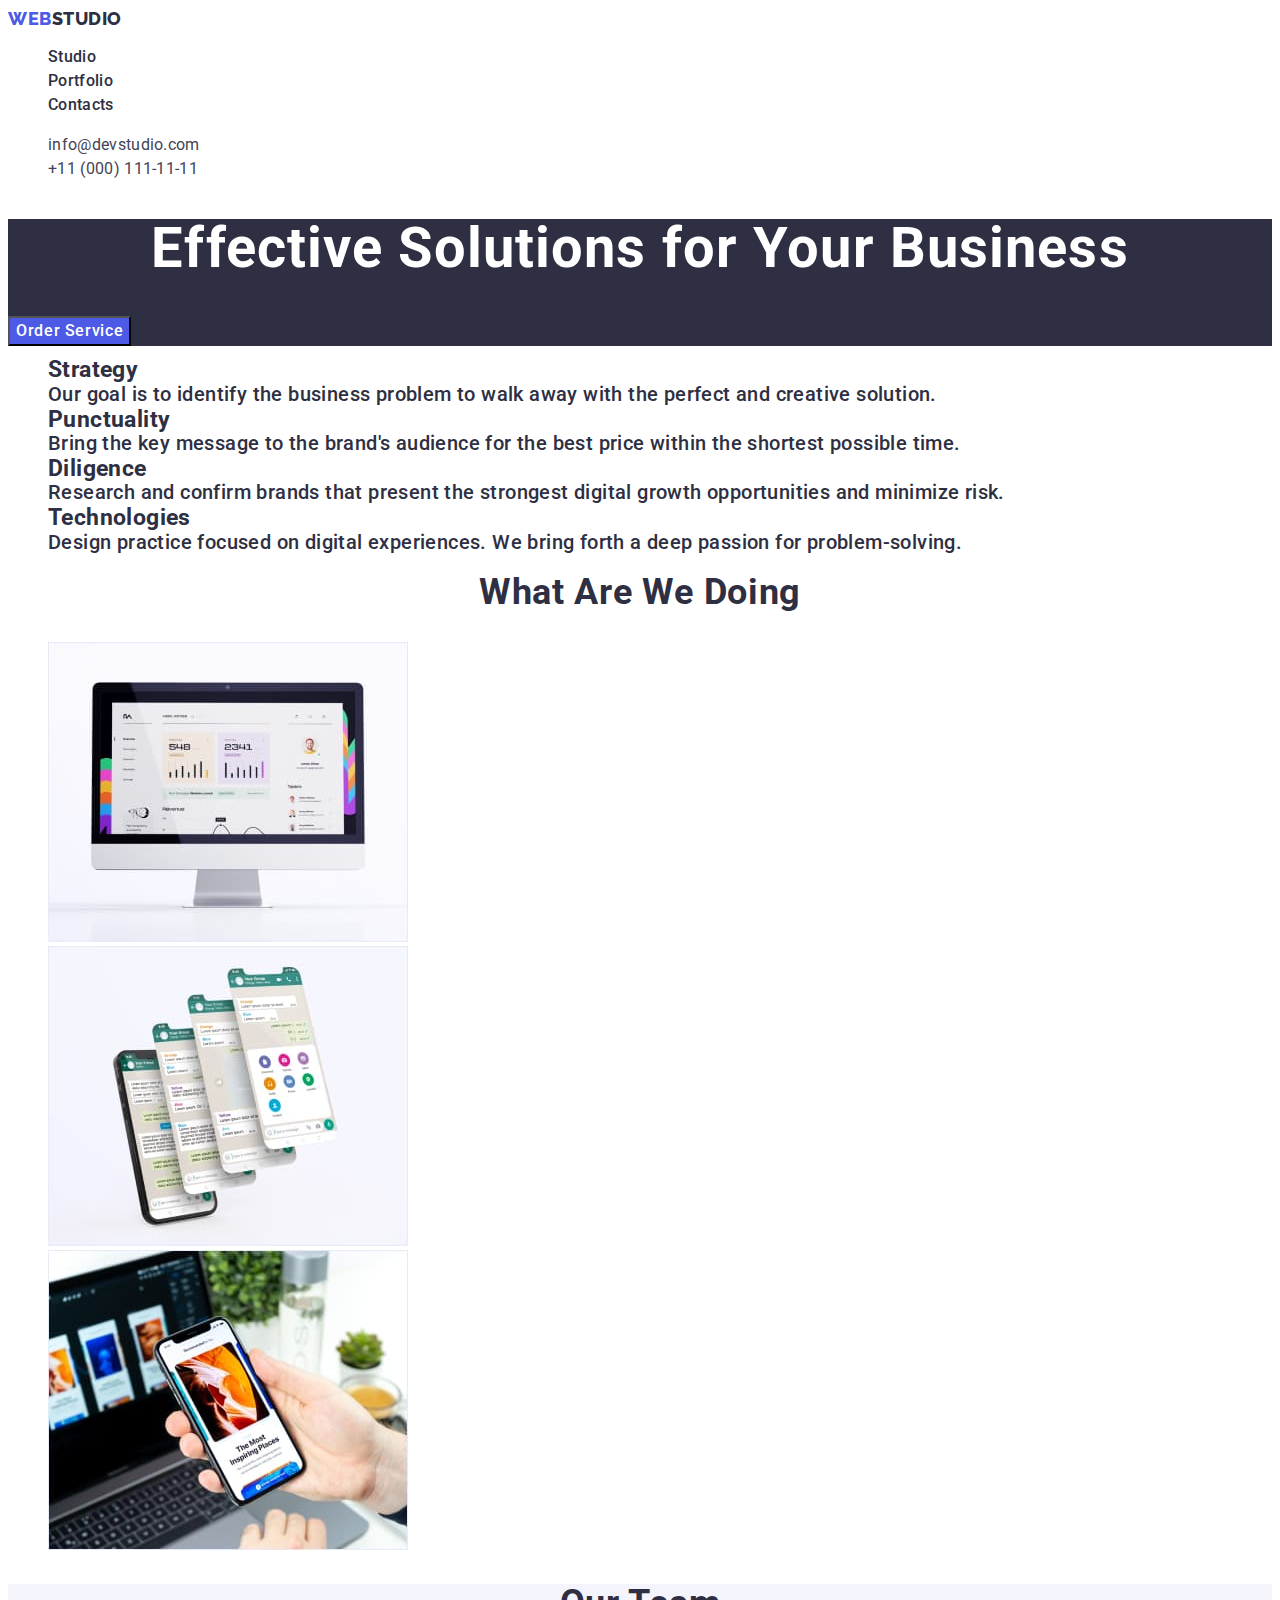
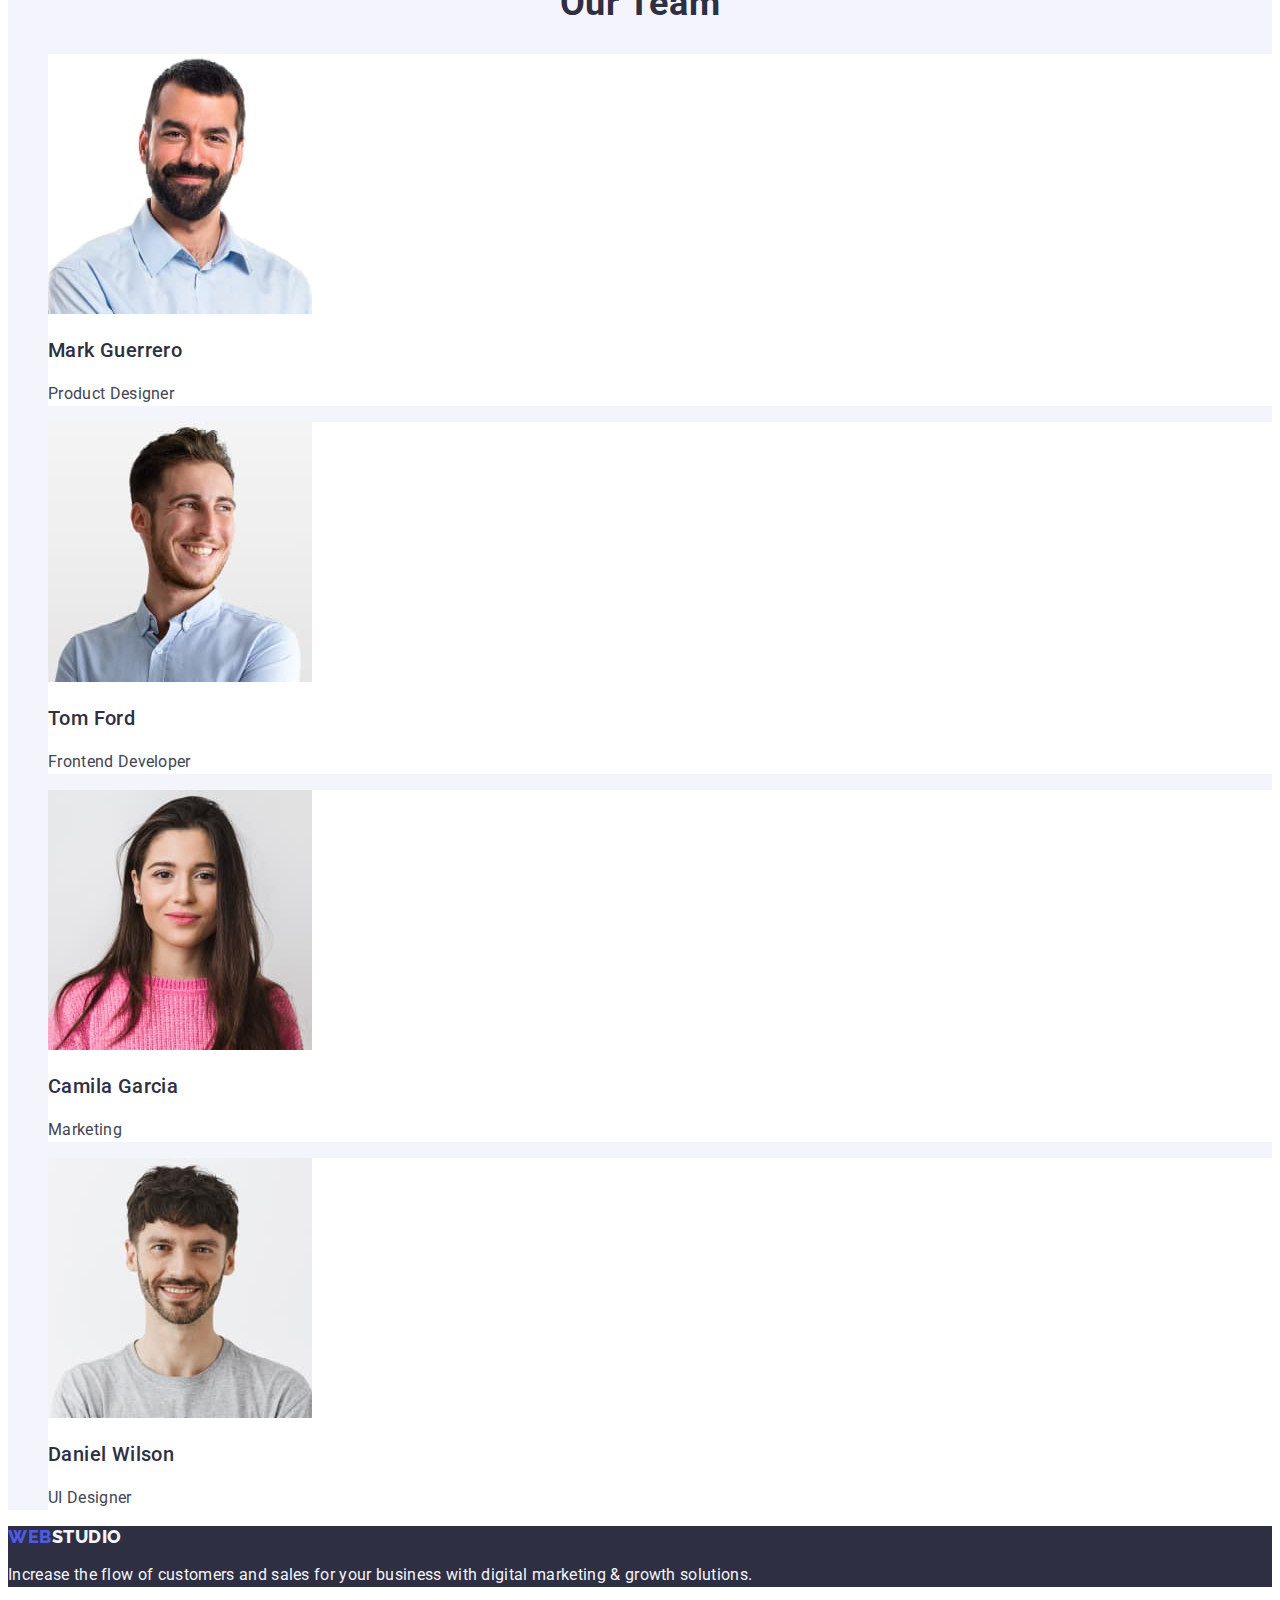
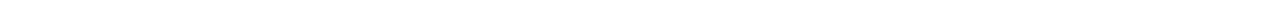
==== index.html @ 35c4c3f2 "99" ====
<!DOCTYPE html>
<html lang="en">
  <head>
    <meta charset="UTF-8" />
    <meta http-equiv="X-UA-Compatible" content="IE=edge" />
    <meta name="viewport" content="width=device-width, initial-scale=1.0" />
    <meta name="description" content="Effective Solutions for Your Business" />
    <title>WEBSTUDIO</title>
    <link type="image/svg" href="./images/header/logo.svg" rel="shortcut icon" />
    <!-- Fonts -->
    <link href="https://fonts.googleapis.com" rel="preconnect" />
    <link href="https://fonts.gstatic.com" rel="preconnect" crossorigin />
    <link
      href="https://fonts.googleapis.com/css2?family=Raleway:wght@800&display=swap"
      rel="stylesheet"
    />
    <link href="https://fonts.googleapis.com" rel="preconnect" />
    <link href="https://fonts.gstatic.com" rel="preconnect" crossorigin />
    <link
      href="https://fonts.googleapis.com/css2?family=Raleway:wght@800&family=Roboto:wght@400;500;700;900&display=swap"
      rel="stylesheet"
    />

    <!-- Custom styles -->
    <link href="./css/styles.css" rel="stylesheet" />
  </head>
  <body class="page">
    <!-- Header section -->
    <header class="header">
      <nav class="header-nav">
        <a class="header-logo link" href="./index.html">
          Web<span class="logo-durkground">Studio</span>
        </a>
        <ul class="header-list list">
          <li class="header-item">
            <a class="header-link link" href="./index.html">Studio</a>
          </li>
          <li class="header-item">
            <a class="header-link link" href="./portfolio.html">Portfolio</a>
          </li>
          <li class="header-item">
            <a class="header-link link" href>Contacts</a>
          </li>
        </ul>
      </nav>
      <address class="address" id="Con">
        <ul class="list">
          <li class="header-contacts-mail">
            <a class="header-contacts link" href="mailto:info@devstudio.com">info@devstudio.com</a>
          </li>
          <li class="header-contacts-tel">
            <a class="header-contacts link" href="tel:+110001111111">+11 (000) 111-11-11</a>
          </li>
        </ul>
      </address>
    </header>
    <!-- Main block -->
    <main class="main">
      <!-- Hero section -->
      <section class="hero-section">
        <h1 class="hero-title"> Effective Solutions for Your Business </h1>
        <button class="hero-btn" type="button">Order Service</button>
      </section>
      <!--Section 1-->
      <section class="one-section">
        <h2 hidden="">SPDT</h2>
        <p hidden="">
          Lorem ipsum dolor sit amet consectetur adipisicing elit. Enim temporibus quo aspernatur
          odio possimus quaerat nesciunt vitae reprehenderit tenetur at et minima non sunt ipsum
          consequuntur, corporis deleniti labore ab.
        </p>
        <ul class="one-section-list list">
          <li class="one-item">
            <h3 class="subtitle-spdt">Strategy</h3>
            <p class="spdt-desc"
              >Our goal is to identify the business problem to walk away with the perfect and
              creative solution.</p
            >
          </li>
          <li>
            <h3 class="subtitle-spdt">Punctuality</h3>
            <p class="spdt-desc"
              >Bring the key message to the brand's audience for the best price within the shortest
              possible time.</p
            >
          </li>
          <li>
            <h3 class="subtitle-spdt">Diligence</h3>
            <p class="spdt-desc"
              >Research and confirm brands that present the strongest digital growth opportunities
              and minimize risk.</p
            >
          </li>
          <li>
            <h3 class="subtitle-spdt">Technologies</h3>
            <p class="spdt-desc"
              >Design practice focused on digital experiences. We bring forth a deep passion for
              problem-solving.</p
            >
          </li>
        </ul>
      </section>
      <!--Section 2-->
      <section class="two-section">
        <h2 class="section-title">What are we doing</h2>
        <ul class="two-list list">
          <li class="two-item">
            <img
              src="./images/section-2/img-1.jpg"
              alt="computer monitor"
              width="360"
              height="300"
            />
          </li>
          <li class="two-item">
            <img
              src="./images/section-2/img-2.jpg"
              alt="smart  phone screens"
              width="360"
              height="300"
            />
          </li>
          <li class="two-item">
            <img
              src="./images/section-2/img-3.jpg"
              alt="smartphone in hand on the background of a laptop"
              width="360"
              height="300"
            />
          </li>
        </ul>
      </section>
      <!--Section 3-->
      <section class="three-section">
        <h2 class="section-title">Our Team</h2>
        <ul class="three-list list">
          <li class="three-item">
            <img
              src="./images/section-3/img-1.jpg"
              alt="Mark Guerrero Product Designer"
              width="264"
              height="260"
            />
            <h3 class="subtitle-team">Mark Guerrero</h3>
            <p class="team-desc">Product Designer</p>
          </li>
          <li class="three-item">
            <img
              src="./images/section-3/img-2.jpg"
              alt="Tom Ford Frontend Developer"
              width="264"
              height="260"
            />
            <h3 class="subtitle-team">Tom Ford</h3> <p class="team-desc">Frontend Developer</p>
          </li>
          <li class="three-item">
            <img
              src="./images/section-3/img-3.jpg"
              alt="Camila Garcia Marketing"
              width="264"
              height="260"
            />
            <h3 class="subtitle-team">Camila Garcia</h3>
            <p class="team-desc">Marketing</p>
          </li>
          <li class="three-item">
            <img
              src="./images/section-3/img-4.jpg"
              alt="Daniel Wilson UI Designer"
              width="264"
              height="260"
            />
            <h3 class="subtitle-team">Daniel Wilson</h3>
            <p class="team-desc">UI Designer</p>
          </li>
        </ul>
      </section>
    </main>
    <!-- Footer section -->
    <footer class="footer">
      <a class="footer-logo link" href="./index.html">
        Web<span class="logo-lightground">Studio</span>
      </a>
      <p class="footer-text">
        Increase the flow of customers and sales for your business with digital marketing & growth
        solutions.
      </p>
    </footer>
  </body>
</html>
---- css/styles.css ----
:root {
  /* Font */
  --primary-font: Roboto, sans-serif;
  --secondary-font: Raleway, sans-serif;

  /* Colors */
  --main-dark-cl: #111111;
  --main-light-cl: #ffffff;
  --accent-cl: #2e2f42;
  --accent-hh: #434455;
  --accent-bt: #4d5ae5;
  --accent-btbg: #f4f4fd;

  /* Others */
}
/*common styles*/
.page {
  font-family: 'Roboto', sans-serif;
  color: #434455;
  background-color: #ffffff;
}
/* Reset */
.list,
ul,
ol {
  list-style: none;
}

.link,
a {
  color: currentColor;
  text-decoration: none;
}

.btn,
button {
  font-family: inherit;
  cursor: pointer;
}

/*header*/
.header {
}

.header-nav {
}

.header-logo {
  font-family: 'Raleway', sans-serif;
  font-weight: 800;
  font-size: 18px;
  line-height: 1.17;
  color: var(--accent-bt);
  letter-spacing: 0.03em;
  text-transform: uppercase;
}

.logo-durkground {
  color: #2e2f42;
}

.header-list {
  list-style: none;
  font-weight: 500;
  line-height: 1.5;
  letter-spacing: 0.02em;
  color: var(--accent-cl);
  text-decoration: none;
}

.header-item {
}

.header-link {
  text-decoration: none;
  font-weight: 500;
  line-height: 1.5;
  letter-spacing: 0.02em;
  color: var(--accent-cl);
}

.header .link:hover,
.header .link:focus {
  color: #404bbf;
}

.address {
  font-style: normal;
  line-height: 1.5;
  letter-spacing: 0.02em;
}
.address-list {
  font-weight: 400;

  list-style: none;
  line-height: 1.5;
  letter-spacing: 0.02em;
  color: #434455;
}

.header-contacts-mail {
}

.header-contacts-link {
}

.header-contacts-tel {
}

/*hero*/
.hero-section {
  background: #2e2f42;
}

.hero-title {
  font-weight: 700;
  font-size: 56px;
  line-height: 1.07;
  letter-spacing: 0.02em;
  color: var(--main-light-cl);
  text-align: center;
}

.hero-btn {
  font-weight: 500;
  font-size: 16px;
  line-height: 1.5;
  color: var(--main-light-cl);
  background-color: var(--accent-bt);
  letter-spacing: 0.04em;
}
.hero-btn:hover,
.hero-btn:focus {
  background-color: #404bbf;
}

/*one*/
.one-section {
}

.one-section-list {
  list-style: none;
  font-weight: 500;
  font-size: 20px;
  line-height: 1.2px;
  letter-spacing: 0.02em;
  color: var(--accent-cl);
}
.one-item {
  list-style: none;
  font-weight: 500;
  font-size: 20px;
  line-height: 1.2px;
  letter-spacing: 0.02em;
  color: var(--accent-cl);
}

.subtitle-spdt {
}

.spdt-desc {
}

/*two*/
.two-section {
}

.section-title {
  font-weight: 700;
  font-size: 36px;
  line-height: 1.11;
  letter-spacing: 0.02em;
  color: #2e2f42;
  text-align: center;
  text-transform: capitalize;
}
.two-list {
}

/*three*/
.three-section {
  background-color: var(--accent-btbg);
}

.section-title {
  font-size: 36px;
  line-height: 1.11;
  text-align: center;
  letter-spacing: 0.02em;
  text-transform: capitalize;
  color: var(--accent-cl);
}

.subtitle-team {
  font-weight: 500;
  font-size: 20px;
  line-height: 1.2;
  letter-spacing: 0.02em;
  color: #2e2f42;
}
.team-desc {
  font-weight: 400;
  font-size: 16px;
  line-height: 1.5;
  letter-spacing: 0.02em;
  color: #434455;
}
.three-item {
  background-color: #ffffff;
}

/*portfolio*/
.section-portfolio {
}

.portfolio-btn-one {
  font-family: 'Roboto', sans-serif;
  font-weight: 500;
  font-size: 16px;
  line-height: 1.5;
  letter-spacing: 0.04em;
  cursor: pointer;
  color: var(--accent-bt);
  background-color: var(--accent-btbg);
}

.portfolio-btn-one:hover,
.portfolio-btn-one:focus {
  color: #ffffff;
  background-color: #404bbf;
}

.portfolio-img-list {
  list-style: none;
}

.portfolio-img-link {
  text-decoration: none;
}

.portfolio-subtitle {
  font-weight: 500;
  font-size: 20px;
  line-height: 1.2;
  letter-spacing: 0.02em;
  line-height: 1.5;
  color: var(--accent-cl);
}

.portfolio-par {
  font-size: 16px;
  letter-spacing: 0.02em;
  color: var(--accent-hh);
}

/*footer*/
.footer {
  background: #2e2f42;
}

.footer-logo {
  font-family: 'Raleway', sans-serif;
  font-weight: 800;
  font-size: 18px;
  line-height: 1.17;
  letter-spacing: 0.03em;
  text-transform: uppercase;
  color: #4d5ae5;
}

.logo-lightground {
  color: #f4f4fd;
}
.footer-text {
  line-height: 1.5;
  letter-spacing: 0.02em;
  color: #f4f4fd;
}
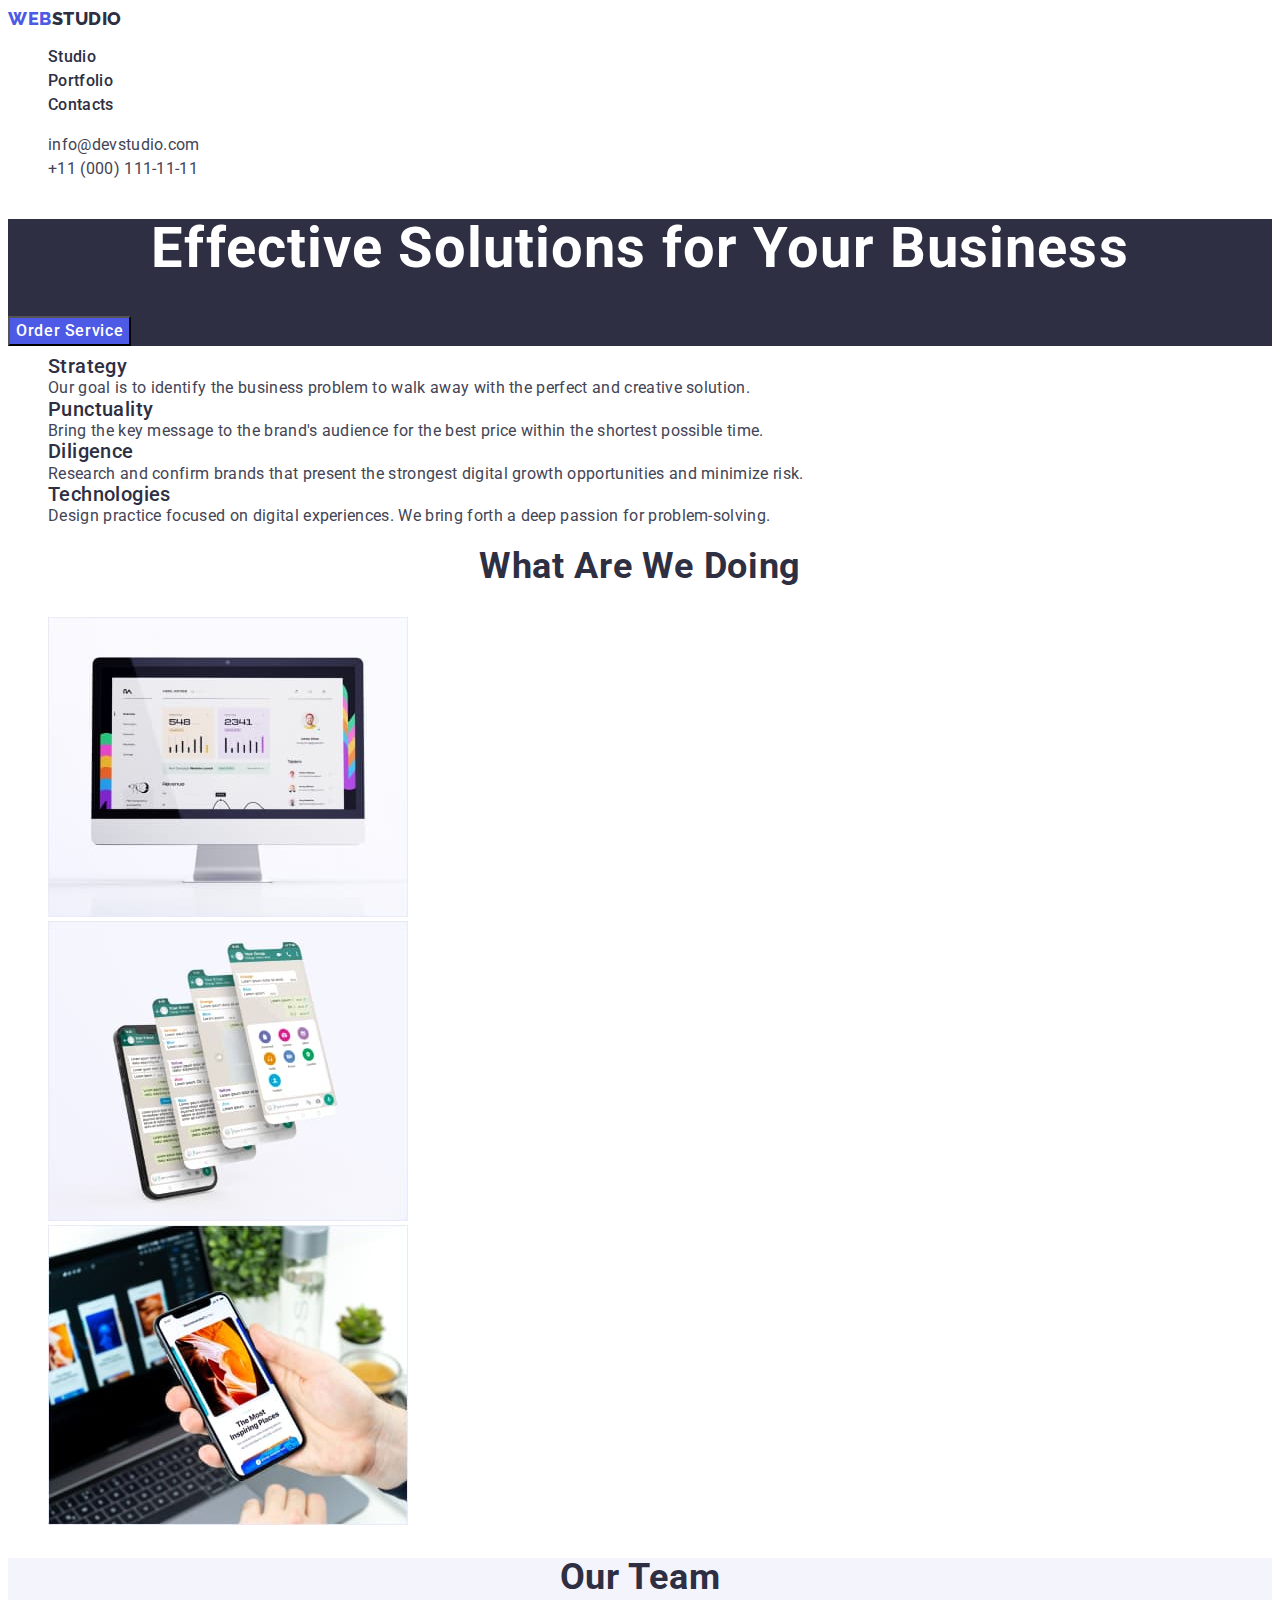
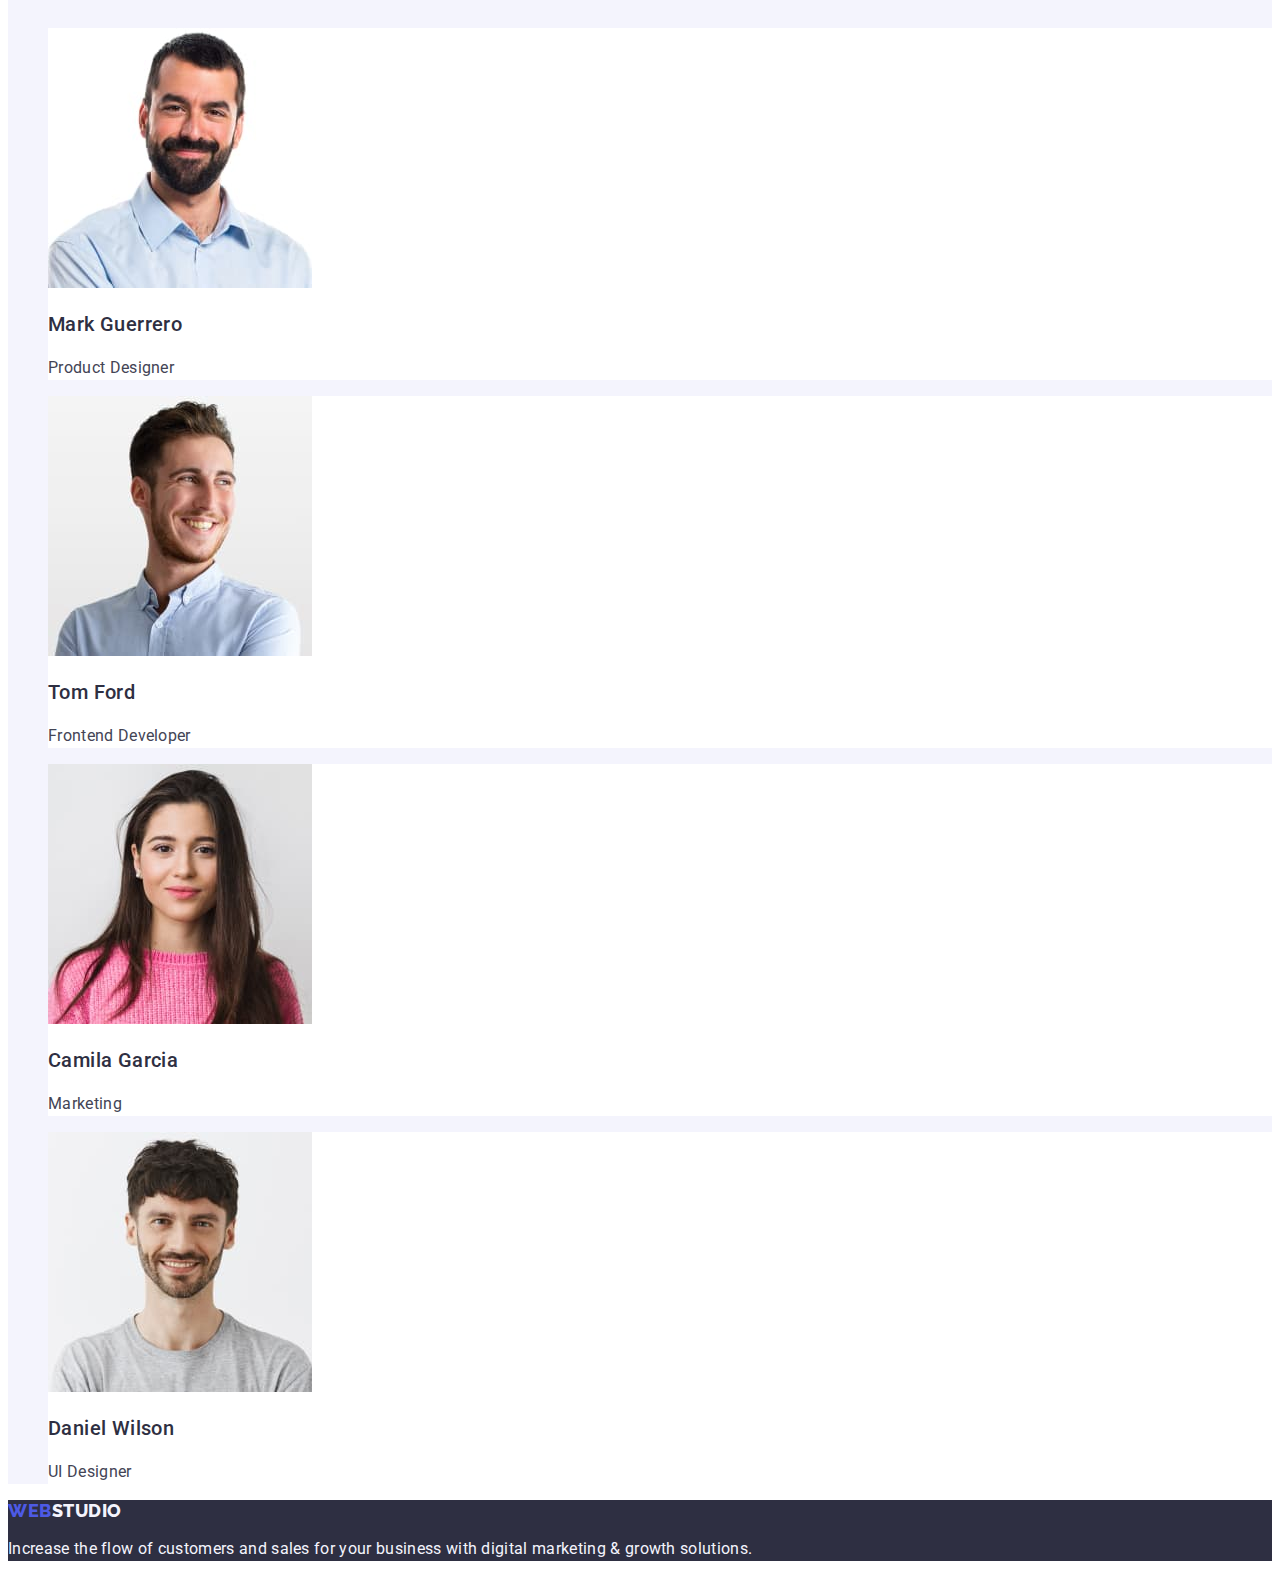
==== commit 401f385f: "100" ====
--- a/index.html
+++ b/index.html
@@ -69,7 +69,7 @@
           odio possimus quaerat nesciunt vitae reprehenderit tenetur at et minima non sunt ipsum
           consequuntur, corporis deleniti labore ab.
         </p>
-        <ul class="one-section-list list">
+        <ul class="section-list">
           <li class="one-item">
             <h3 class="subtitle-spdt">Strategy</h3>
             <p class="spdt-desc"
--- a/css/styles.css
+++ b/css/styles.css
@@ -138,27 +138,25 @@
 .one-section {
 }
 
-.one-section-list {
-  list-style: none;
+.section-list {
+  list-style: none;
+}
+.one-item {
+}
+
+.subtitle-spdt {
   font-weight: 500;
   font-size: 20px;
   line-height: 1.2px;
   letter-spacing: 0.02em;
   color: var(--accent-cl);
 }
-.one-item {
-  list-style: none;
-  font-weight: 500;
-  font-size: 20px;
-  line-height: 1.2px;
-  letter-spacing: 0.02em;
-  color: var(--accent-cl);
-}
-
-.subtitle-spdt {
-}
 
 .spdt-desc {
+  font-size: 16px;
+  line-height: 1.5px;
+  letter-spacing: 0.02em;
+  color: var(--accent-hh);
 }
 
 /*two*/
@@ -169,10 +167,10 @@
   font-weight: 700;
   font-size: 36px;
   line-height: 1.11;
-  letter-spacing: 0.02em;
+  text-align: center;
+  letter-spacing: 0.02em;
+  text-transform: capitalize;
   color: #2e2f42;
-  text-align: center;
-  text-transform: capitalize;
 }
 .two-list {
 }
